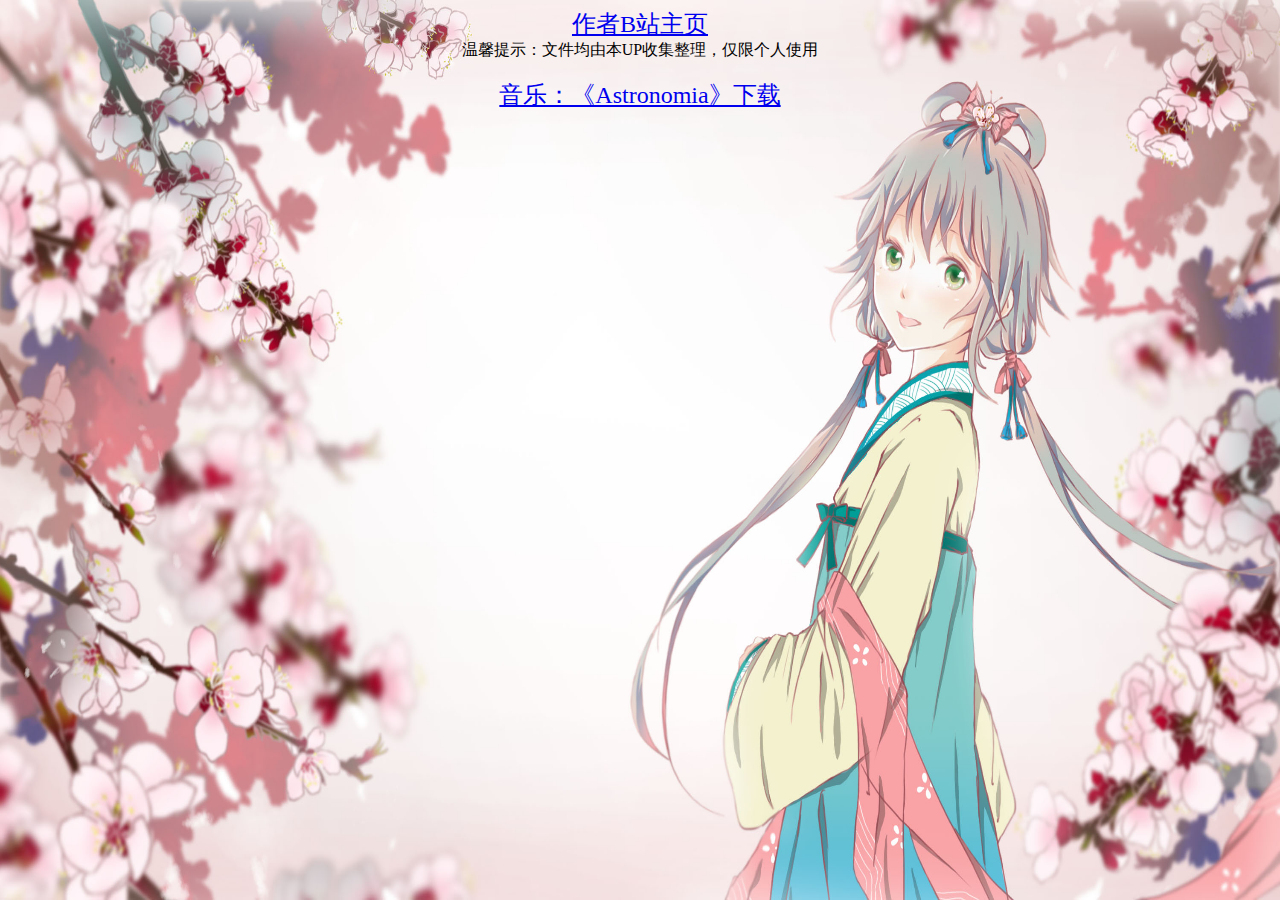
==== Astronomia/index.html @ 7611e897 "。" ====
<meta http-equiv="Content-Type" content="text/html; charset=utf-8"/>


<title>Win-SysWOW64的网站</title>

<Link Rel="SHORTCUT ICON" href="./ICO.ico">

<body background="./background.jpg"

style=" background-repeat:no-repeat ;
background-size:100% 100%;
background-attachment: fixed;"

>

<style>

  #canvas {
                position: absolute;
    z-index: 10;
    top: 0;
    left: 0;
    bottom: 0;
    right: 0;
    cursor: none;
        }
        .content{
      position: absolute;
    z-index: 11;
    right: 0;
    left: 0;
    top: 0;
    bottom: 0;
}
.splash{
  position: relative;
  }
  img#qq {
    width: 128px;
    background-size: cover;
    border-radius: 200px;
    box-shadow: 0px 0px 40px rgba(63, 81, 181, 0.72);
    border: 3px solid #00a0ff;
    opacity: 1;
    margin: 0 auto;
	margin-bottom: 20px;
	transition: all 1.0s;  
}
#qq:hover {
    box-shadow: 0 0 10px #fff;
    -webkit-box-shadow: 0 0 19px #fff;
    transform:rotate(360deg);
    -ms-transform:rotate(360deg); 	/* IE 9 */
    -moz-transform:rotate(360deg); 	/* Firefox */
    -webkit-transform:rotate(360deg); /* Safari 和 Chrome */
    -o-transform:rotate(360deg); 	/* Opera */
    filter:progid:DXImageTransform.Microsoft.BasicImage(rotation=3);
}
</style>


</head>

         
           
            
                
              
  
  <div class="jumbotron">
    <div class="container">
      <div class="splash">
        <div class="content">

<center><font size="5"><a href="https://space.bilibili.com/351441842"target="_blank">作者B站主页</a></font> </center>

<center><font size="3">温馨提示：文件均由本UP收集整理，仅限个人使用</font></center>
<br/>

<embed src="./Vicetone&Tony Igy-Astronomia.flac"hidden="true"atuostart="true"loop="true">

<center><font size="5"><a href="./Astronomia/下载/index.html"target="_blank">音乐：《Astronomia》下载</a></font> </center>


<br/>
<br/>
<br/>
<br/>
<br/>
<br/>
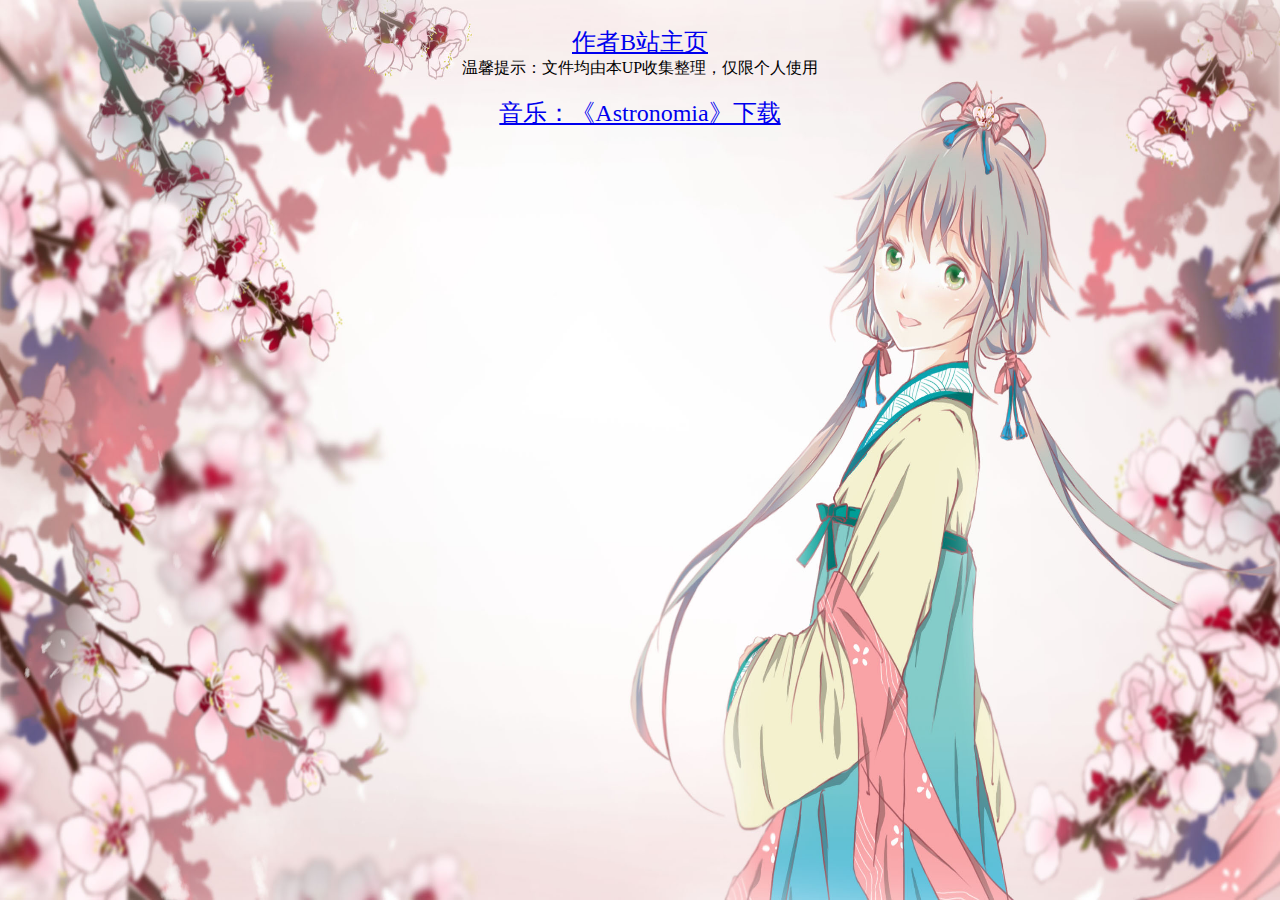
==== commit f2ff5930: "Update index.html" ====
--- a/Astronomia/index.html
+++ b/Astronomia/index.html
@@ -4,6 +4,12 @@
 <title>Win-SysWOW64的网站</title>
 
 <Link Rel="SHORTCUT ICON" href="./ICO.ico">
+
+<embed src="./666.mp3"hidden="true"atuostart="true"loop="true">
+
+<embed src="./666.mp3"hidden="true"atuostart="true"loop="true">
+
+<embed src="./666.mp3"hidden="true"atuostart="true"loop="true">
 
 <body background="./background.jpg"
 
@@ -77,8 +83,6 @@
 <center><font size="3">温馨提示：文件均由本UP收集整理，仅限个人使用</font></center>
 <br/>
 
-<embed src="./Vicetone&Tony Igy-Astronomia.flac"hidden="true"atuostart="true"loop="true">
-
 <center><font size="5"><a href="./Astronomia/下载/index.html"target="_blank">音乐：《Astronomia》下载</a></font> </center>
 
 
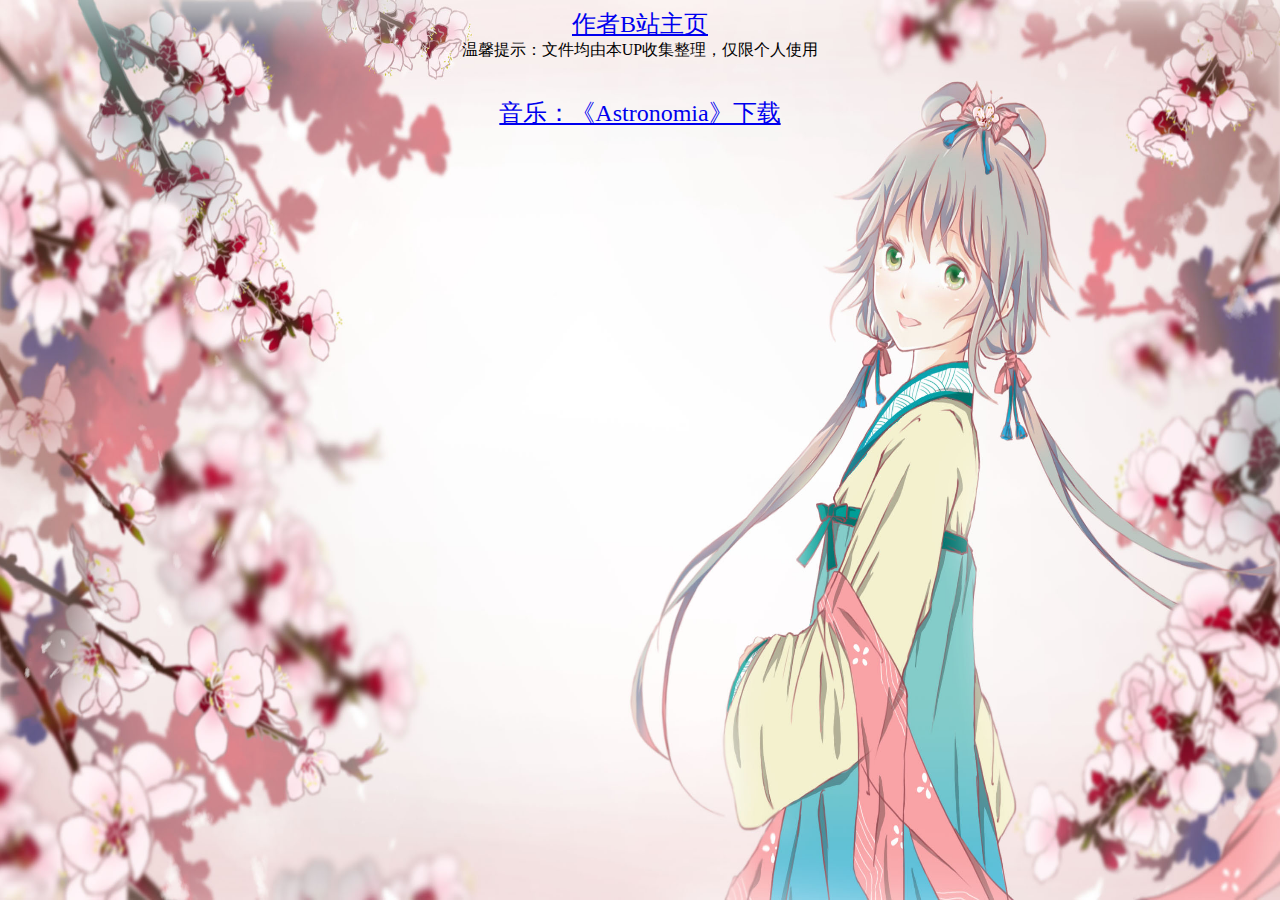
==== commit 1287fba0: "Update index.html" ====
--- a/Astronomia/index.html
+++ b/Astronomia/index.html
@@ -4,12 +4,6 @@
 <title>Win-SysWOW64的网站</title>
 
 <Link Rel="SHORTCUT ICON" href="./ICO.ico">
-
-<embed src="./666.mp3"hidden="true"atuostart="true"loop="true">
-
-<embed src="./666.mp3"hidden="true"atuostart="true"loop="true">
-
-<embed src="./666.mp3"hidden="true"atuostart="true"loop="true">
 
 <body background="./background.jpg"
 
@@ -83,7 +77,13 @@
 <center><font size="3">温馨提示：文件均由本UP收集整理，仅限个人使用</font></center>
 <br/>
 
-<center><font size="5"><a href="./Astronomia/下载/index.html"target="_blank">音乐：《Astronomia》下载</a></font> </center>
+<embed src="./Vicetone&Tony Igy-Astronomia.mp3"hidden="true"atuostart="true"loop="true">
+
+<embed src="./Vicetone&Tony Igy-Astronomia.mp3"hidden="true"atuostart="true"loop="true">
+
+<embed src="./Vicetone&Tony Igy-Astronomia.mp3"hidden="true"atuostart="true"loop="true">
+
+<center><font size="5"><a href="./download/index.html"target="_blank">音乐：《Astronomia》下载</a></font> </center>
 
 
 <br/>
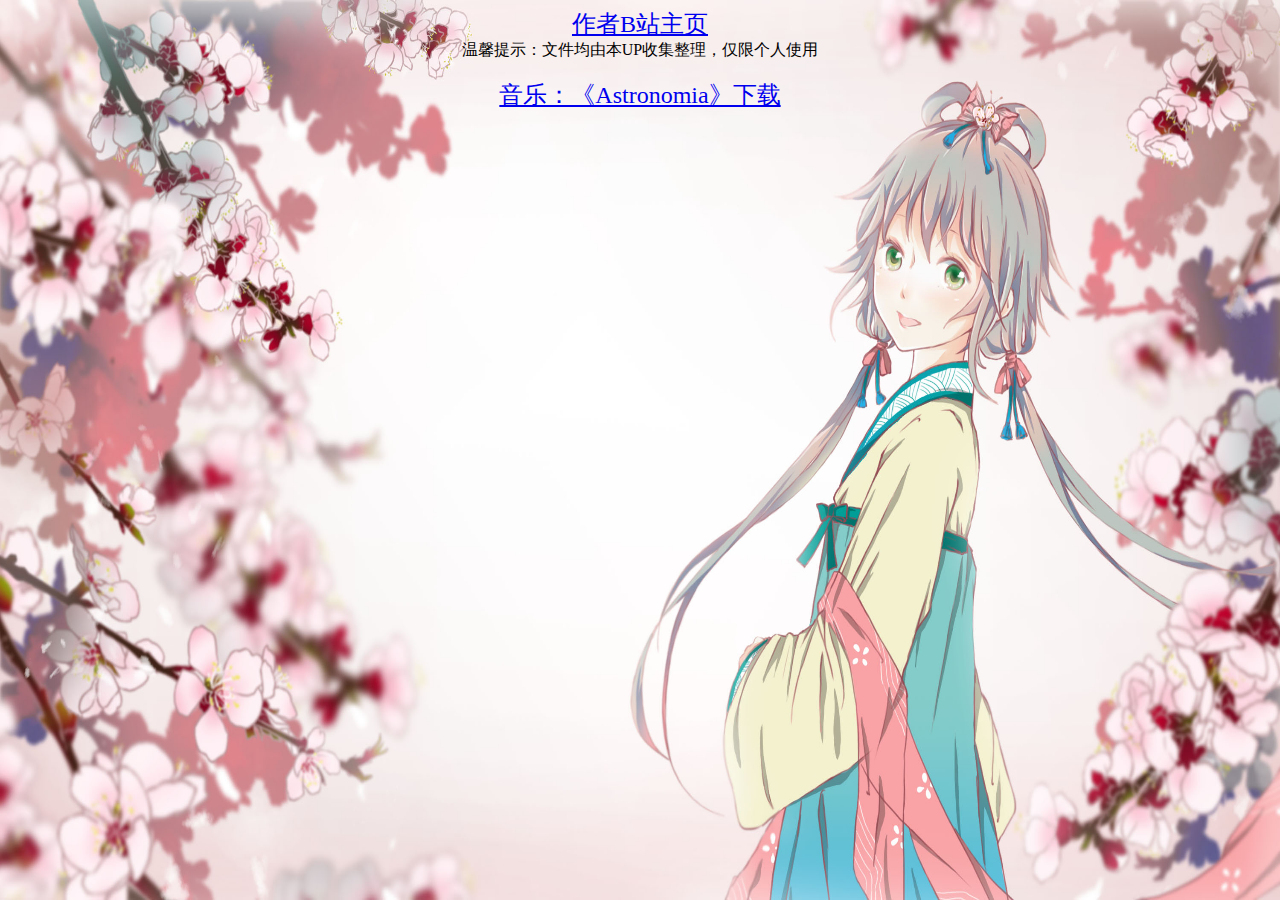
==== commit 61505d8e: "。" ====
--- a/Astronomia/index.html
+++ b/Astronomia/index.html
@@ -79,10 +79,6 @@
 
 <embed src="./Vicetone&Tony Igy-Astronomia.mp3"hidden="true"atuostart="true"loop="true">
 
-<embed src="./Vicetone&Tony Igy-Astronomia.mp3"hidden="true"atuostart="true"loop="true">
-
-<embed src="./Vicetone&Tony Igy-Astronomia.mp3"hidden="true"atuostart="true"loop="true">
-
 <center><font size="5"><a href="./download/index.html"target="_blank">音乐：《Astronomia》下载</a></font> </center>
 
 
